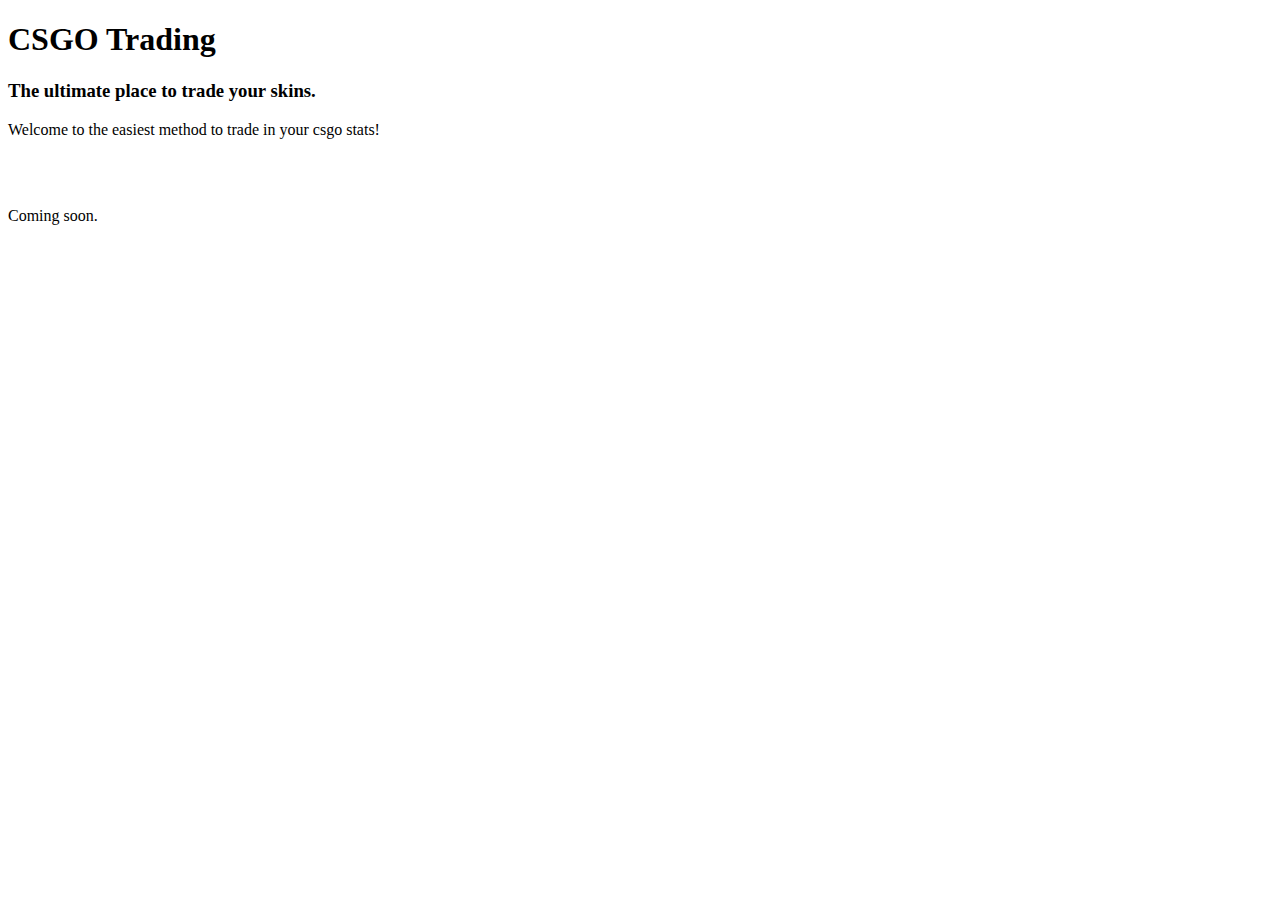
==== src/main/resources/templates/index.html @ b88f1712 "Added controller + thymeleaf config. Sample homepage" ====
<!DOCTYPE html>
<html lang="en" xmlns:th="http://www.thymeleaf.org">
<head lang="en">
    <meta charset="UTF-8"/>
    <title>EzStats</title>
    <link href="/css/app.css" rel="stylesheet">
</head>

<header>
<div class="overlay">
    <h1>CSGO Trading</h1>
    <h3>The ultimate place to trade your skins.</h3>
    <p>Welcome to the easiest method to trade in your csgo stats!</p>
    <br></br>

</div>
</header>
<body>
<div className="body">
    <p>Coming soon.</p>
</div>

</body>
</html>
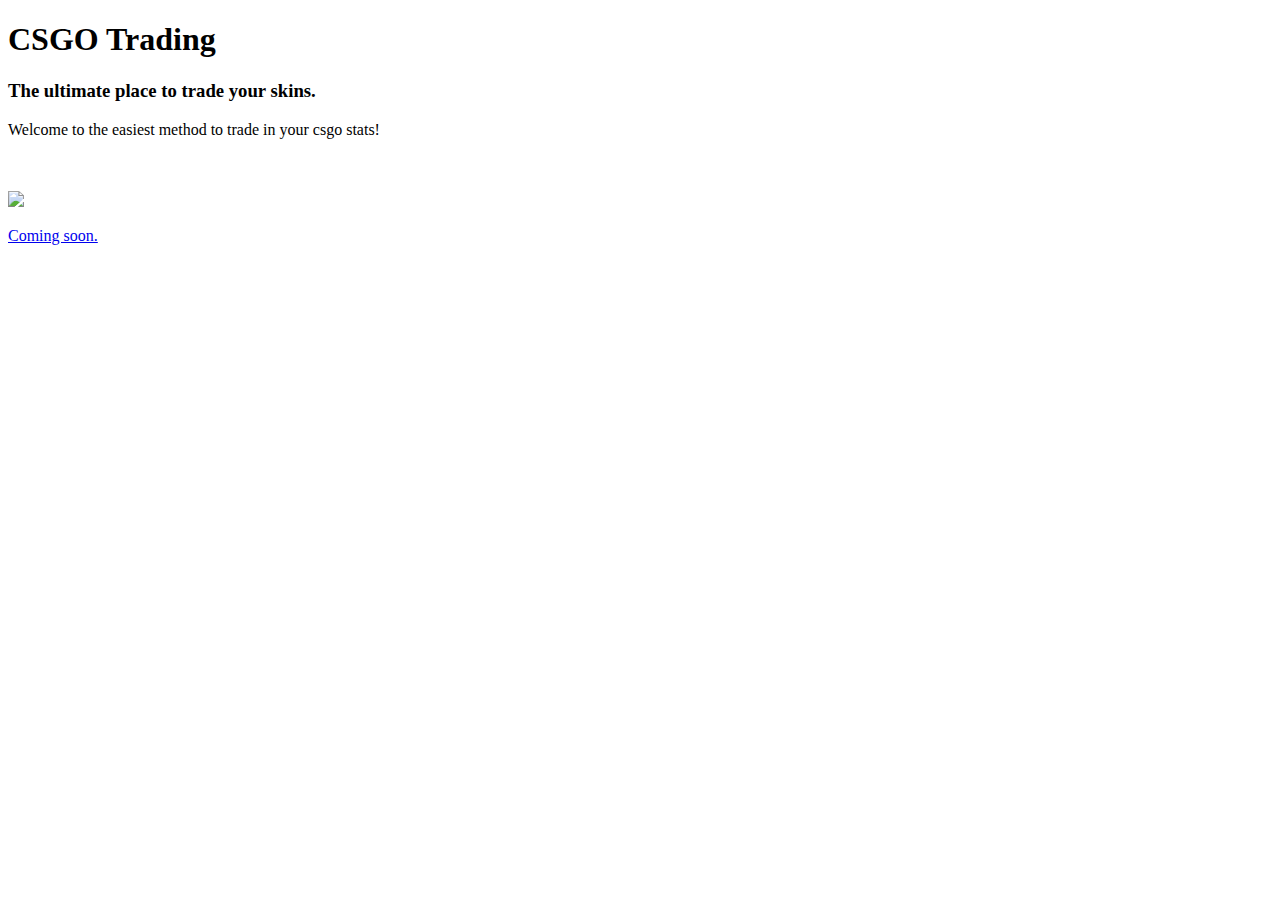
==== commit 46a17862: "Trying to add security.." ====
--- a/src/main/resources/templates/index.html
+++ b/src/main/resources/templates/index.html
@@ -2,7 +2,7 @@
 <html lang="en" xmlns:th="http://www.thymeleaf.org">
 <head lang="en">
     <meta charset="UTF-8"/>
-    <title>EzStats</title>
+    <title>CSGO Trade</title>
     <link href="/css/app.css" rel="stylesheet">
 </head>
 
@@ -12,6 +12,8 @@
     <h3>The ultimate place to trade your skins.</h3>
     <p>Welcome to the easiest method to trade in your csgo stats!</p>
     <br></br>
+    <a href="/LoginServlet">
+    <img src="https://steamcommunity-a.akamaihd.net/public/images/signinthroughsteam/sits_01.png">
 
 </div>
 </header>
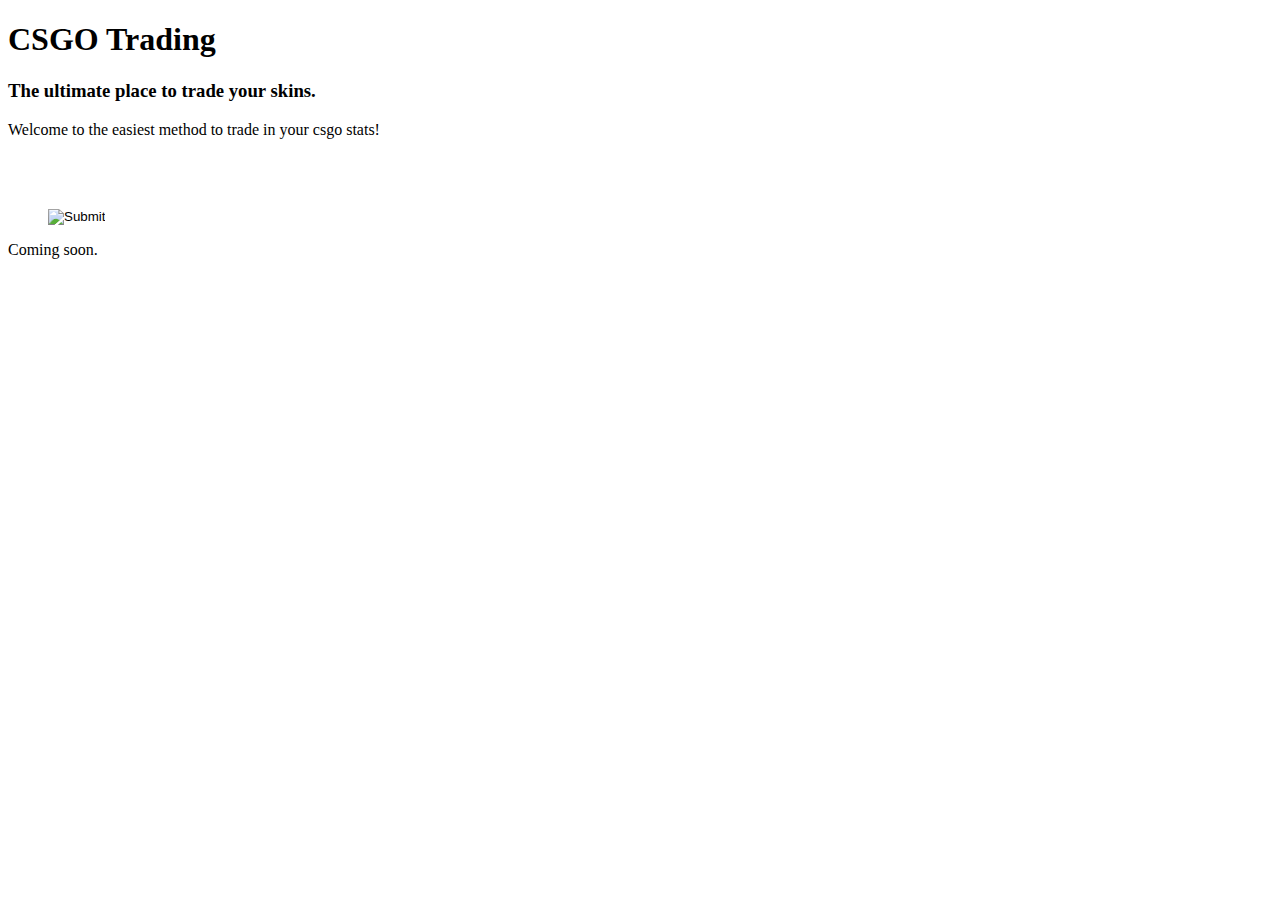
==== commit ecd57f7a: "OpenId is working and redirects to welcome... still messy" ====
--- a/src/main/resources/templates/index.html
+++ b/src/main/resources/templates/index.html
@@ -1,5 +1,5 @@
 <!DOCTYPE html>
-<html lang="en" xmlns:th="http://www.thymeleaf.org">
+<html lang="en" xmlns:th="http://www.thymeleaf.org" xmlns:sec="http://www.thymeleaf.org/thymeleaf-extras-springsecurity4">
 <head lang="en">
     <meta charset="UTF-8"/>
     <title>CSGO Trade</title>
@@ -12,8 +12,20 @@
     <h3>The ultimate place to trade your skins.</h3>
     <p>Welcome to the easiest method to trade in your csgo stats!</p>
     <br></br>
-    <a href="/LoginServlet">
-    <img src="https://steamcommunity-a.akamaihd.net/public/images/signinthroughsteam/sits_01.png">
+
+    <nav sec:authorize="isAnonymous()">
+        <ul class="member-actions">
+            <form name="form" th:action="@{/login/openid}" method="post">
+
+                <div id="openid_input_area">
+                    <input id="openid_identifier" name="openid_identifier" type="hidden"
+                           value="http://steamcommunity.com/openid"/>
+                    <input id="openid_submit" type="image" th:src="@{https://steamcommunity-a.akamaihd.net/public/images/signinthroughsteam/sits_01.png}"/>
+                </div>
+
+            </form>
+        </ul>
+    </nav>
 
 </div>
 </header>
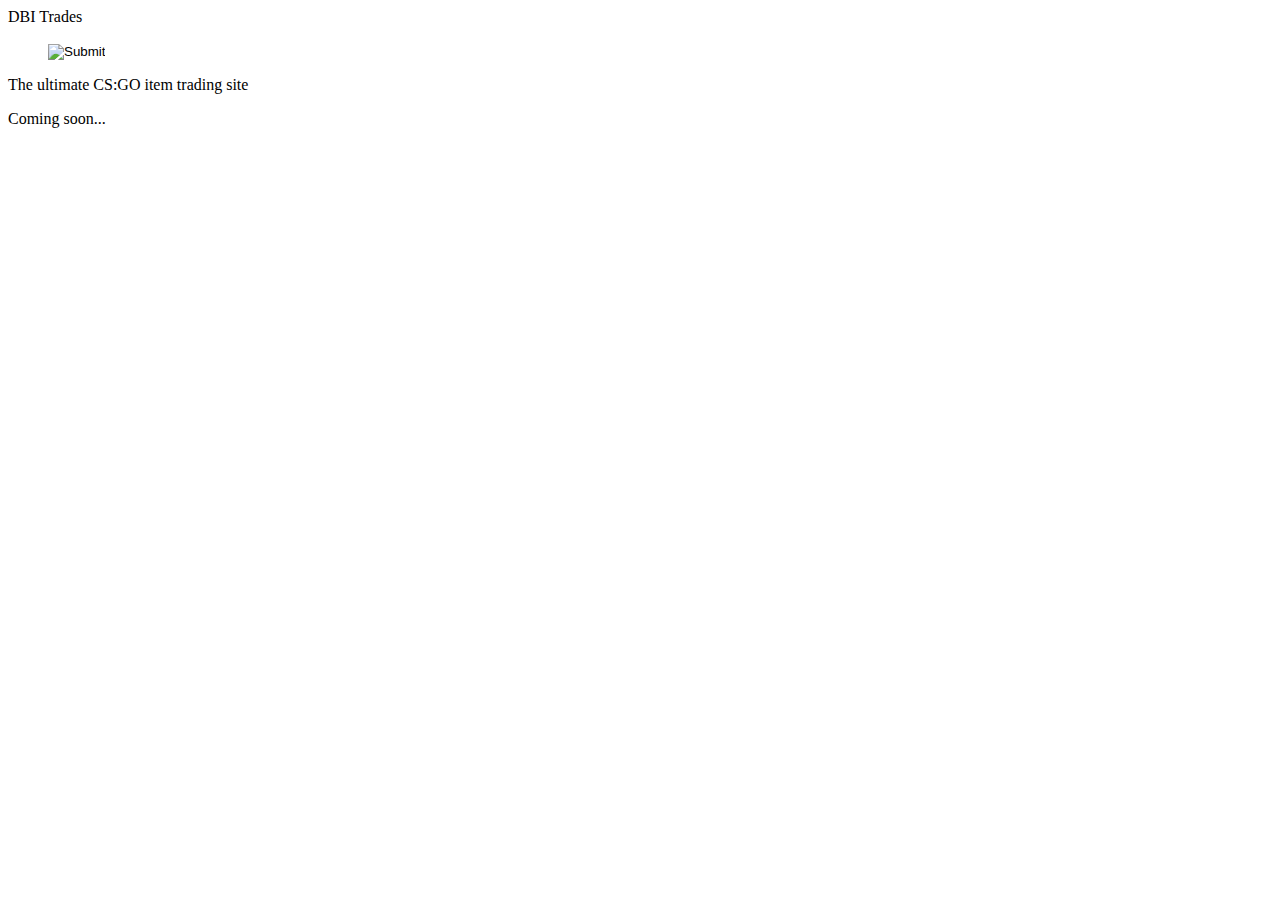
==== commit 185344a2: "updated elements and css for sign in page" ====
--- a/src/main/resources/templates/index.html
+++ b/src/main/resources/templates/index.html
@@ -1,37 +1,41 @@
 <!DOCTYPE html>
 <html lang="en" xmlns:th="http://www.thymeleaf.org" xmlns:sec="http://www.thymeleaf.org/thymeleaf-extras-springsecurity4">
+<meta name="viewport" content="width=device-width, initial-scale=1">
 <head lang="en">
     <meta charset="UTF-8"/>
-    <title>CSGO Trade</title>
+    <title>DBI Trades</title>
     <link href="/css/app.css" rel="stylesheet">
 </head>
+<div id="header">
+    <div id="logo">
+        DBI Trades
+    </div>
+    <div id="header-right">
+        <nav sec:authorize="isAnonymous()">
+            <ul class="member-actions">
+                <form name="form" th:action="@{/login/openid}" method="post">
 
-<header>
-<div class="overlay">
-    <h1>CSGO Trading</h1>
-    <h3>The ultimate place to trade your skins.</h3>
-    <p>Welcome to the easiest method to trade in your csgo stats!</p>
-    <br></br>
+                    <div id="openid_input_area">
+                        <input id="openid_identifier" name="openid_identifier" type="hidden"
+                               value="http://steamcommunity.com/openid"/>
+                        <input id="openid_submit" type="image"  th:src="@{https://steamcommunity-a.akamaihd.net/public/shared/images/signinthroughsteam/sits_landing.png}"/>
+                    </div>
 
-    <nav sec:authorize="isAnonymous()">
-        <ul class="member-actions">
-            <form name="form" th:action="@{/login/openid}" method="post">
-
-                <div id="openid_input_area">
-                    <input id="openid_identifier" name="openid_identifier" type="hidden"
-                           value="http://steamcommunity.com/openid"/>
-                    <input id="openid_submit" type="image" th:src="@{https://steamcommunity-a.akamaihd.net/public/images/signinthroughsteam/sits_01.png}"/>
-                </div>
-
-            </form>
-        </ul>
-    </nav>
-
+                </form>
+            </ul>
+        </nav>
+    </div>
 </div>
-</header>
+<div id="subheader">
+    <div id="tagline">
+        The ultimate CS:GO item trading site
+    </div>
+    <div id="subheader-right">
+    </div>
+</div>
 <body>
 <div className="body">
-    <p>Coming soon.</p>
+<p>Coming soon...</p>
 </div>
 
 </body>
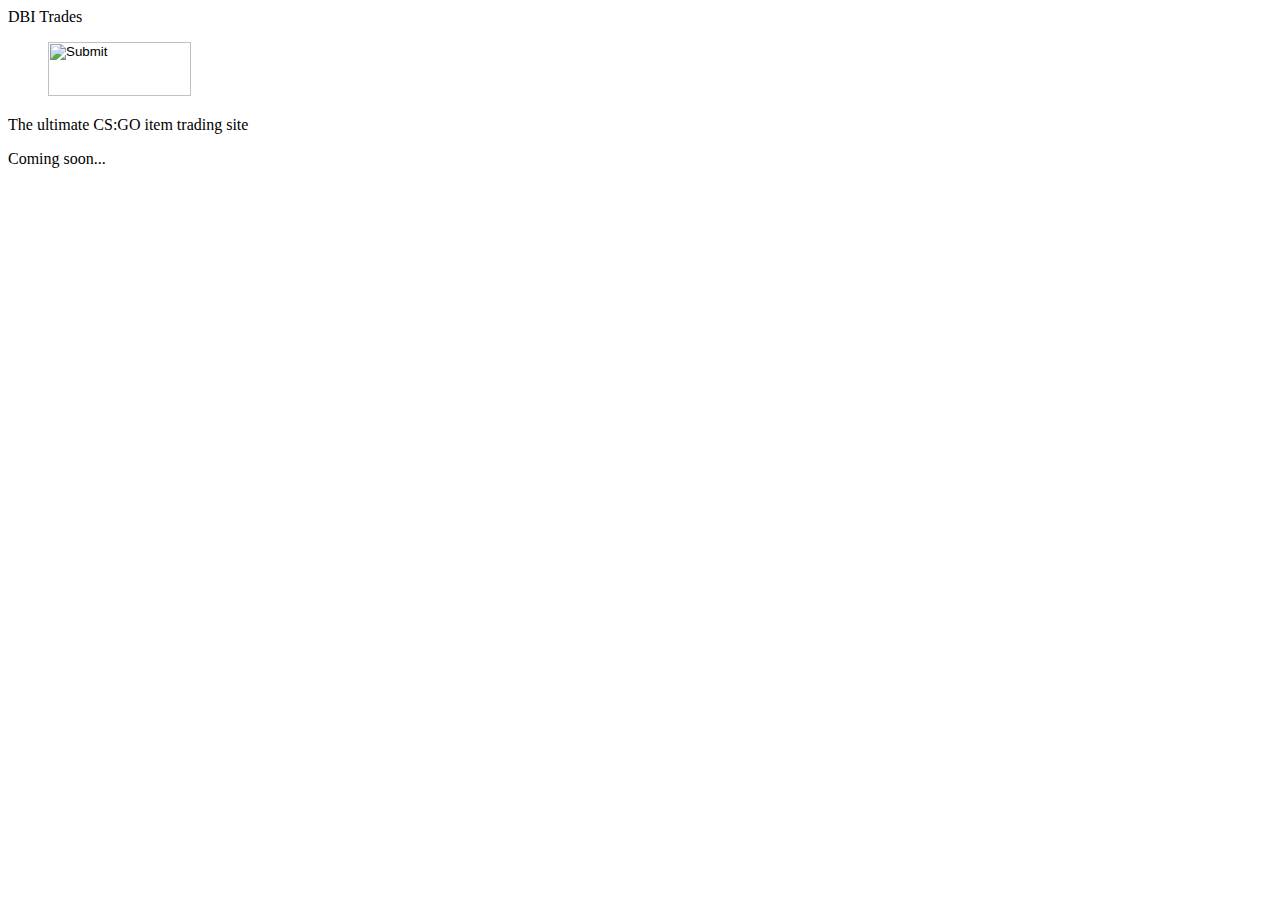
==== commit f0711fdd: "added new css file for welcome page" ====
--- a/src/main/resources/templates/index.html
+++ b/src/main/resources/templates/index.html
@@ -18,7 +18,7 @@
                     <div id="openid_input_area">
                         <input id="openid_identifier" name="openid_identifier" type="hidden"
                                value="http://steamcommunity.com/openid"/>
-                        <input id="openid_submit" type="image"  th:src="@{https://steamcommunity-a.akamaihd.net/public/shared/images/signinthroughsteam/sits_landing.png}"/>
+                        <input id="openid_submit" type="image"  width="143" height="54" th:src="@{https://steamcommunity-a.akamaihd.net/public/shared/images/signinthroughsteam/sits_landing.png}"/>
                     </div>
 
                 </form>
